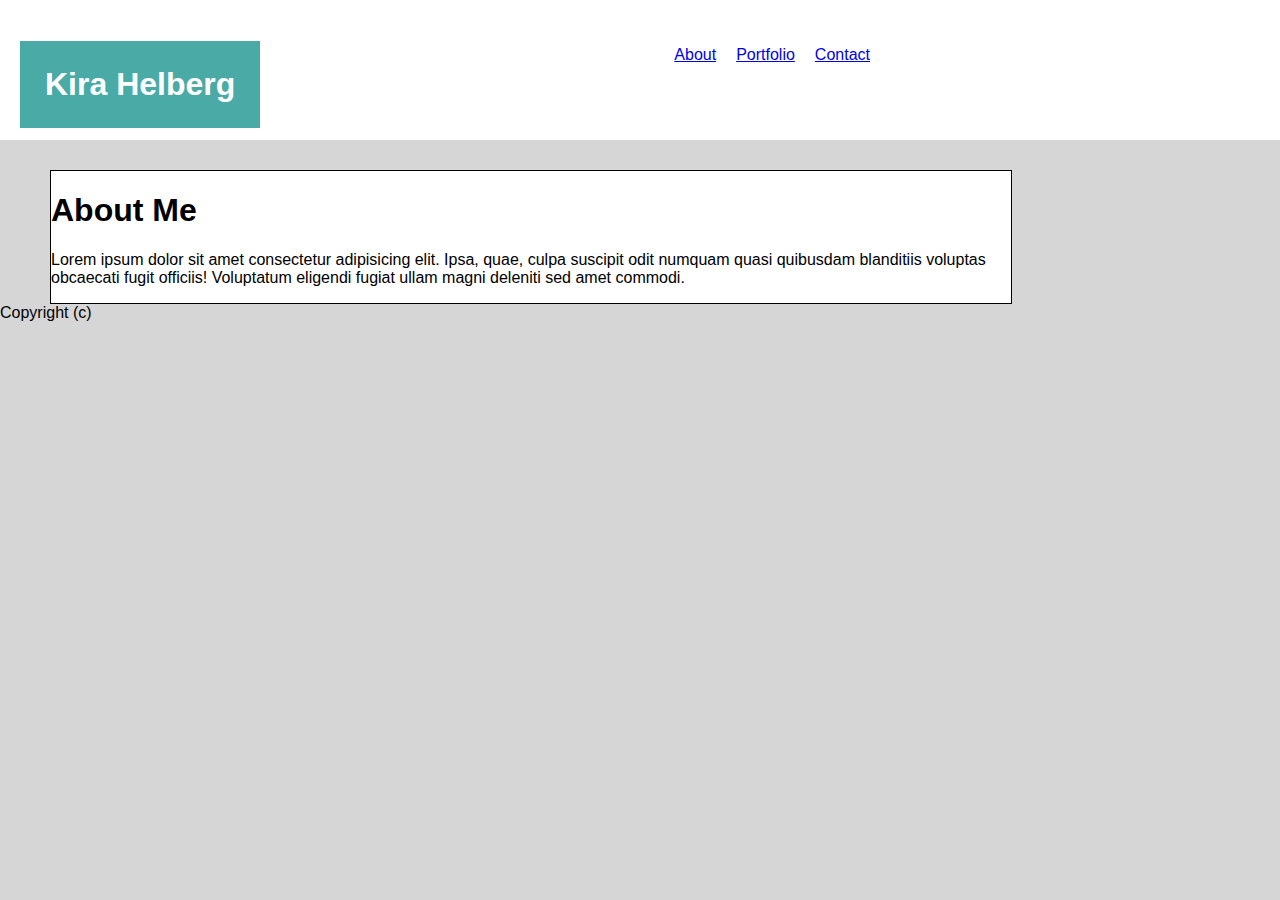
==== index.html @ a6bb7a86 "Added About Me HTML + CSS" ====
<!DOCTYPE html>
<html lang="en">
<head>
    <meta charset="UTF-8">
    <meta name="viewport" content="width=device-width, initial-scale=1.0">
    <meta http-equiv="X-UA-Compatible" content="ie=edge">
    <link rel="stylesheet" type="text/css" href="Assets/CSS/style.css">
    <title>Kira Helberg Portfolio</title>
</head>

<body>
   <!--SITE HEADER--> 
    <header class="header">
        
        <!--CONTAINER FOR NAV BAR-->
        <div class=headerContainer>
            
            <!--PORTFOLIO TITLE-->
            <h1 class="title">Kira Helberg</h1>

            <!--SITE NAVIGATION-->    
            <nav id="siteNav">
                <ul class="menu">
                    <li class="menuLi"><a href="index.html">About</a></li>
                    <li class="menuLi"><a href="portfolio">Portfolio</a></li>
                    <li class="menuLi"><a href="contact.html">Contact</a></li>
                </ul>
            </nav>
        </div>
    </header>

    <!--ABOUT ME-->
    <section class="content">
        <h1 class="contentTitle">About Me</h1>
        <p class="contentText">Lorem ipsum dolor sit amet consectetur adipisicing elit. Ipsa, quae, culpa suscipit odit numquam quasi quibusdam blanditiis voluptas obcaecati fugit officiis! Voluptatum eligendi fugiat ullam magni deleniti sed amet commodi.</p>
    </section>

    <!--FOOTER-->
    <footer>Copyright (c)</footer>
</body>
</html>
---- Assets/CSS/style.css ----
body {
    background: rgb(214, 214, 214);
    color: black;
    font-family: Arial, Helvetica, sans-serif;
    margin: 0px;
    padding: 0px;
}

.header {
    background: #ffffff;
    width: 100%;
    padding: 20px;
    margin-bottom: 30px;
    height: 100px;
    clear: both;
}

.headerContainer {
    width: 960px;
    margin-bottom: 0px;
    padding-bottom: 0px;
}

.title {
    background: #4aaaa5;
    color: #ffffff;
    float: left;
    width: fit-content;
    padding: 25px;
    position: fixed;
}

ul {
    list-style-type: none;
    float: right;
    margin-right: 100px;
}

.menuLi {
    float: left;
    padding: 10px;
}

.content {
    width: 960px;
    margin-left: 50px;
    background: #ffffff;
    border: solid 1px;
}
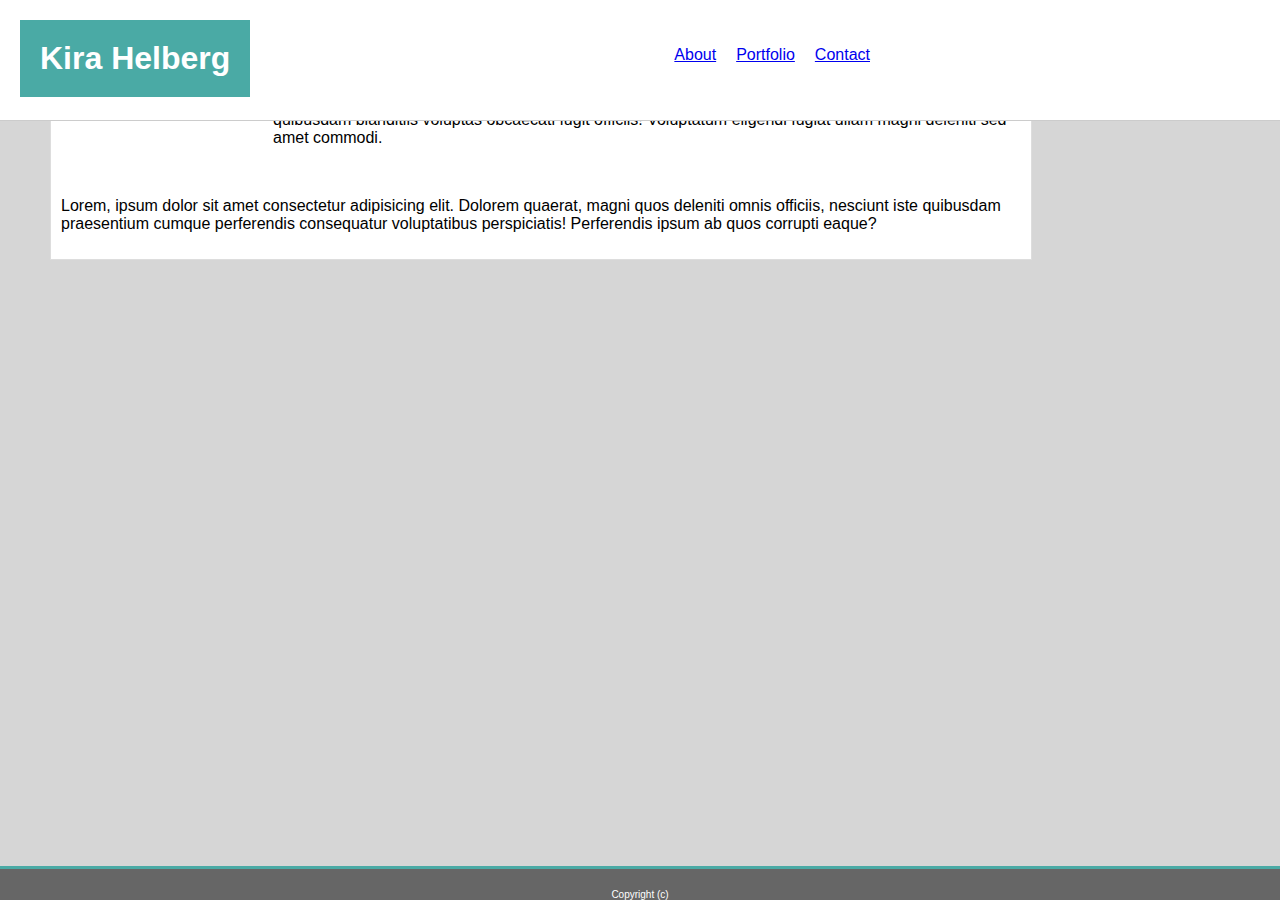
==== commit ebbb3244: "Added Profile Image + Contact Page" ====
--- a/index.html
+++ b/index.html
@@ -22,7 +22,7 @@
             <nav id="siteNav">
                 <ul class="menu">
                     <li class="menuLi"><a href="index.html">About</a></li>
-                    <li class="menuLi"><a href="portfolio">Portfolio</a></li>
+                    <li class="menuLi"><a href="portfolio.html">Portfolio</a></li>
                     <li class="menuLi"><a href="contact.html">Contact</a></li>
                 </ul>
             </nav>
@@ -32,10 +32,13 @@
     <!--ABOUT ME-->
     <section class="content">
         <h1 class="contentTitle">About Me</h1>
+        <img id="headshot" src="Assets/Images/Headshot.jpg" alt="Kira Helberg">
         <p class="contentText">Lorem ipsum dolor sit amet consectetur adipisicing elit. Ipsa, quae, culpa suscipit odit numquam quasi quibusdam blanditiis voluptas obcaecati fugit officiis! Voluptatum eligendi fugiat ullam magni deleniti sed amet commodi.</p>
+        <br>
+        <p class="contentText">Lorem, ipsum dolor sit amet consectetur adipisicing elit. Dolorem quaerat, magni quos deleniti omnis officiis, nesciunt iste quibusdam praesentium cumque perferendis consequatur voluptatibus perspiciatis! Perferendis ipsum ab quos corrupti eaque?</p>
     </section>
 
     <!--FOOTER-->
-    <footer>Copyright (c)</footer>
+    <footer class="footer">Copyright (c)</footer>
 </body>
 </html>--- a/Assets/CSS/style.css
+++ b/Assets/CSS/style.css
@@ -11,8 +11,9 @@
     width: 100%;
     padding: 20px;
     margin-bottom: 30px;
-    height: 100px;
-    clear: both;
+    height: 80px;
+    border-bottom: solid 1px #cccccc;
+    position: fixed;
 }
 
 .headerContainer {
@@ -26,8 +27,9 @@
     color: #ffffff;
     float: left;
     width: fit-content;
-    padding: 25px;
+    padding: 20px;
     position: fixed;
+    margin: 0px;
 }
 
 ul {
@@ -45,5 +47,30 @@
     width: 960px;
     margin-left: 50px;
     background: #ffffff;
-    border: solid 1px;
+    border: solid 1px #dddddd;
+    padding: 10px;
+    overflow: auto;
+}
+
+.contentTitle {
+    border-bottom: solid 2px #cccccc;
+}
+
+#headshot {
+    width: 20%;
+    float: left;
+    margin-right: 20px;
+    margin-bottom: 20px;
+}
+
+.footer {
+    text-align: center;
+    background: #666666;
+    border-top: solid 3px #4aaaa5;
+    position: fixed;
+    bottom: 0px;
+    width: 100%;
+    padding-top: 20px;
+    color: #ffffff;
+    font-size: 10px;
 }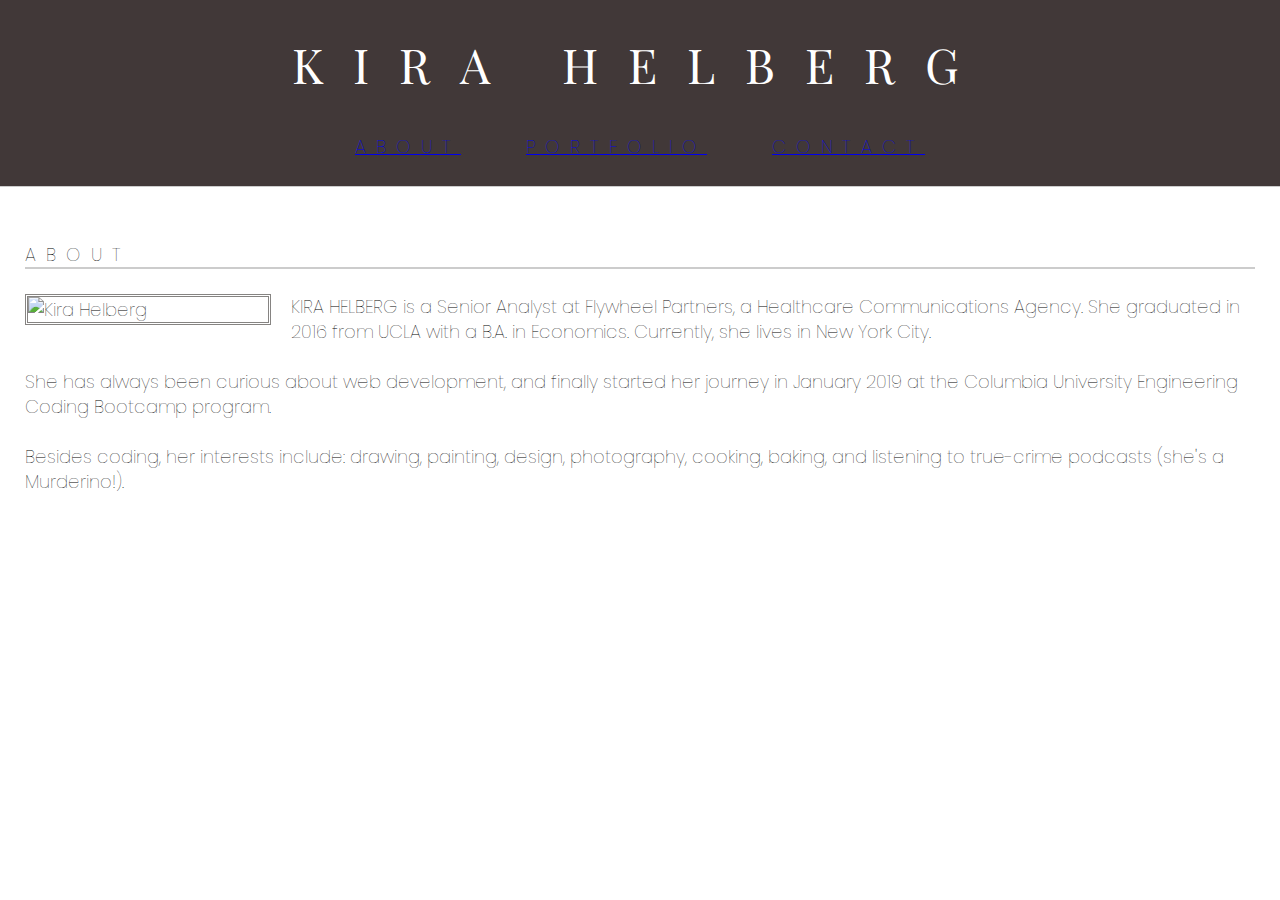
==== commit c607c40b: "Updated CSS and Bio" ====
--- a/index.html
+++ b/index.html
@@ -4,6 +4,9 @@
     <meta charset="UTF-8">
     <meta name="viewport" content="width=device-width, initial-scale=1.0">
     <meta http-equiv="X-UA-Compatible" content="ie=edge">
+    <link rel="stylesheet" type="text/css" href="Assets/CSS/reset.css">
+    <link rel="stylesheet" type="text/css" href="Assets/CSS/bootstrap-grid.css">
+    <link href="https://fonts.googleapis.com/css?family=Playfair+Display|Poppins:100,400" rel="stylesheet">
     <link rel="stylesheet" type="text/css" href="Assets/CSS/style.css">
     <title>Kira Helberg Portfolio</title>
 </head>
@@ -13,10 +16,10 @@
     <header class="header">
         
         <!--CONTAINER FOR NAV BAR-->
-        <div class=headerContainer>
+        <div class=header-container>
             
             <!--PORTFOLIO TITLE-->
-            <h1 class="title">Kira Helberg</h1>
+            <h1 class="title">KIRA HELBERG</h1>
 
             <!--SITE NAVIGATION-->    
             <nav id="siteNav">
@@ -31,11 +34,13 @@
 
     <!--ABOUT ME-->
     <section class="content">
-        <h1 class="contentTitle">About Me</h1>
+        <h1 class="content-title">About</h1>
         <img id="headshot" src="Assets/Images/Headshot.jpg" alt="Kira Helberg">
-        <p class="contentText">Lorem ipsum dolor sit amet consectetur adipisicing elit. Ipsa, quae, culpa suscipit odit numquam quasi quibusdam blanditiis voluptas obcaecati fugit officiis! Voluptatum eligendi fugiat ullam magni deleniti sed amet commodi.</p>
+        <p class="contentText">KIRA HELBERG is a Senior Analyst at Flywheel Partners, a Healthcare Communications Agency.  She graduated in 2016 from UCLA with a B.A. in Economics.  Currently, she lives in New York City.</p>
         <br>
-        <p class="contentText">Lorem, ipsum dolor sit amet consectetur adipisicing elit. Dolorem quaerat, magni quos deleniti omnis officiis, nesciunt iste quibusdam praesentium cumque perferendis consequatur voluptatibus perspiciatis! Perferendis ipsum ab quos corrupti eaque?</p>
+        <p class="contentText">She has always been curious about web development, and finally started her journey in January 2019 at the Columbia University Engineering Coding Bootcamp program.</p>
+        <br>
+        <p class="contentText">Besides coding, her interests include: drawing, painting, design, photography, cooking, baking, and listening to true-crime podcasts (she's a Murderino!).</p>
     </section>
 
     <!--FOOTER-->
--- a/Assets/CSS/style.css
+++ b/Assets/CSS/style.css
@@ -1,76 +1,90 @@
 body {
-    background: rgb(214, 214, 214);
+    background: #ffffff;
     color: black;
-    font-family: Arial, Helvetica, sans-serif;
     margin: 0px;
     padding: 0px;
+    font-family: 'Poppins', sans-serif;
+    font-weight: lighter;
+    font-size: 18px;
 }
 
+
+/* NAV HEADER */
 .header {
-    background: #ffffff;
+    background: #413838;
+    color: #ffffff;
+    padding-top: 20px;
+    margin-bottom: 30px;
+    height: fit-content;
+    border-bottom: solid 1px #cccccc;
     width: 100%;
-    padding: 20px;
-    margin-bottom: 30px;
-    height: 80px;
-    border-bottom: solid 1px #cccccc;
-    position: fixed;
 }
 
-.headerContainer {
-    width: 960px;
-    margin-bottom: 0px;
-    padding-bottom: 0px;
+
+/* NAV TITLE */
+.title {
+    font-family: 'Playfair Display', serif;
+    font-size: 48px;
+    letter-spacing: 30px;
+    margin: auto;
+    text-align: center;
+    text-transform: uppercase;
+    padding: 20px;
 }
 
-.title {
-    background: #4aaaa5;
-    color: #ffffff;
-    float: left;
-    width: fit-content;
-    padding: 20px;
-    position: fixed;
-    margin: 0px;
-}
 
+/* NAV MENU */
 ul {
     list-style-type: none;
-    float: right;
-    margin-right: 100px;
+    text-align: center;
+    margin: auto;
+    font-family: 'Poppins', sans-serif;
 }
 
 .menuLi {
-    float: left;
+    display: inline-block;
+    font-family: 'Poppins', sans-serif;
+    text-transform: uppercase;
+    letter-spacing: 10px;
     padding: 10px;
+    margin: 20px;
 }
 
+
+/* MAIN CONTENT */
 .content {
-    width: 960px;
-    margin-left: 50px;
-    background: #ffffff;
-    border: solid 1px #dddddd;
-    padding: 10px;
+    width: 100%;
+    margin: auto;
+    padding: 25px;
     overflow: auto;
+    align-content: center;
+    line-height: 25px;
 }
 
-.contentTitle {
+.content-title {
     border-bottom: solid 2px #cccccc;
+    text-transform: uppercase;
+    margin-bottom: 25px;
+    letter-spacing: 10px;
 }
 
+/* IMAGE */
 #headshot {
     width: 20%;
     float: left;
     margin-right: 20px;
     margin-bottom: 20px;
+    border: double rgb(134, 132, 130);
 }
 
+/* FOOTER */
 .footer {
     text-align: center;
-    background: #666666;
-    border-top: solid 3px #4aaaa5;
     position: fixed;
     bottom: 0px;
     width: 100%;
     padding-top: 20px;
     color: #ffffff;
-    font-size: 10px;
+    font-size: 12px;
+    text-transform: uppercase;
 }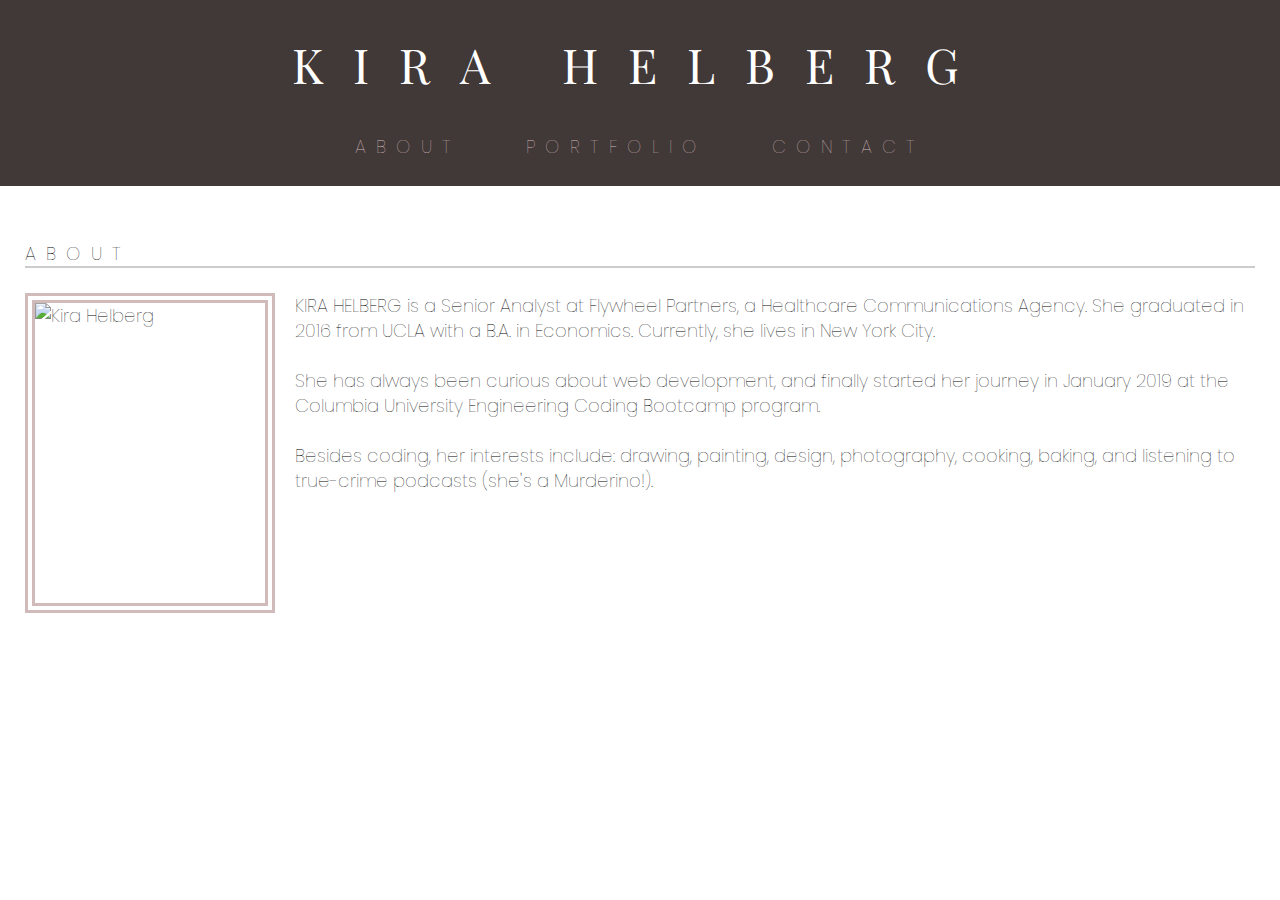
==== commit a3895372: "Created Portfolio Page" ====
--- a/index.html
+++ b/index.html
@@ -35,7 +35,11 @@
     <!--ABOUT ME-->
     <section class="content">
         <h1 class="content-title">About</h1>
+        
+        <!--IMAGE-->
         <img id="headshot" src="Assets/Images/Headshot.jpg" alt="Kira Helberg">
+        
+        <!--BIO-->
         <p class="contentText">KIRA HELBERG is a Senior Analyst at Flywheel Partners, a Healthcare Communications Agency.  She graduated in 2016 from UCLA with a B.A. in Economics.  Currently, she lives in New York City.</p>
         <br>
         <p class="contentText">She has always been curious about web development, and finally started her journey in January 2019 at the Columbia University Engineering Coding Bootcamp program.</p>
--- a/Assets/CSS/style.css
+++ b/Assets/CSS/style.css
@@ -16,7 +16,6 @@
     padding-top: 20px;
     margin-bottom: 30px;
     height: fit-content;
-    border-bottom: solid 1px #cccccc;
     width: 100%;
 }
 
@@ -70,11 +69,81 @@
 
 /* IMAGE */
 #headshot {
-    width: 20%;
+    object-fit: cover;
+    height: 320px;
+    width: 250px;
     float: left;
     margin-right: 20px;
     margin-bottom: 20px;
-    border: double rgb(134, 132, 130);
+    border: 10px double #d1baba;
+}
+
+
+/* NAV MENU PSEUDO-CLASSES */
+a {
+    text-decoration: none;
+}
+
+a:link {
+    color: #d1baba;
+  }
+
+  a:visited {
+    color: #fcc0d7;
+  }
+
+  a:hover {
+    color: #81c4cf;
+  }
+
+  /* Why does the style not stay active? */
+  a:active {
+    color: white;
+    text-decoration: underline;
+  }
+
+
+/* CONTACT PAGE */
+#name {
+    
+}
+
+
+/* PORTFOLIO PAGE */
+.project-container {
+    float: left;
+    position: relative;
+    width: 250px;
+    height: 250px;
+    margin: 30px;
+}
+
+.image {
+    display: block;
+    height: 250px;
+    width: 250px;
+    float: left;
+    margin-right: 20px;
+    margin-bottom: 20px;
+    border: 10px double #d1baba;
+}
+
+.overlay {
+    position: absolute;
+    top: 160px;
+    bottom: 0;
+    left: 0;
+    right: 0;
+    width: 100%;
+    height: 60px;
+    opacity: 0.5;
+    background: #ffffff;
+    color: black;
+    font-weight: normal;
+    padding-top: 20px;
+    padding-bottom: 10px;
+    letter-spacing: 5px;
+    text-align: center;
 }
 
 /* FOOTER */
